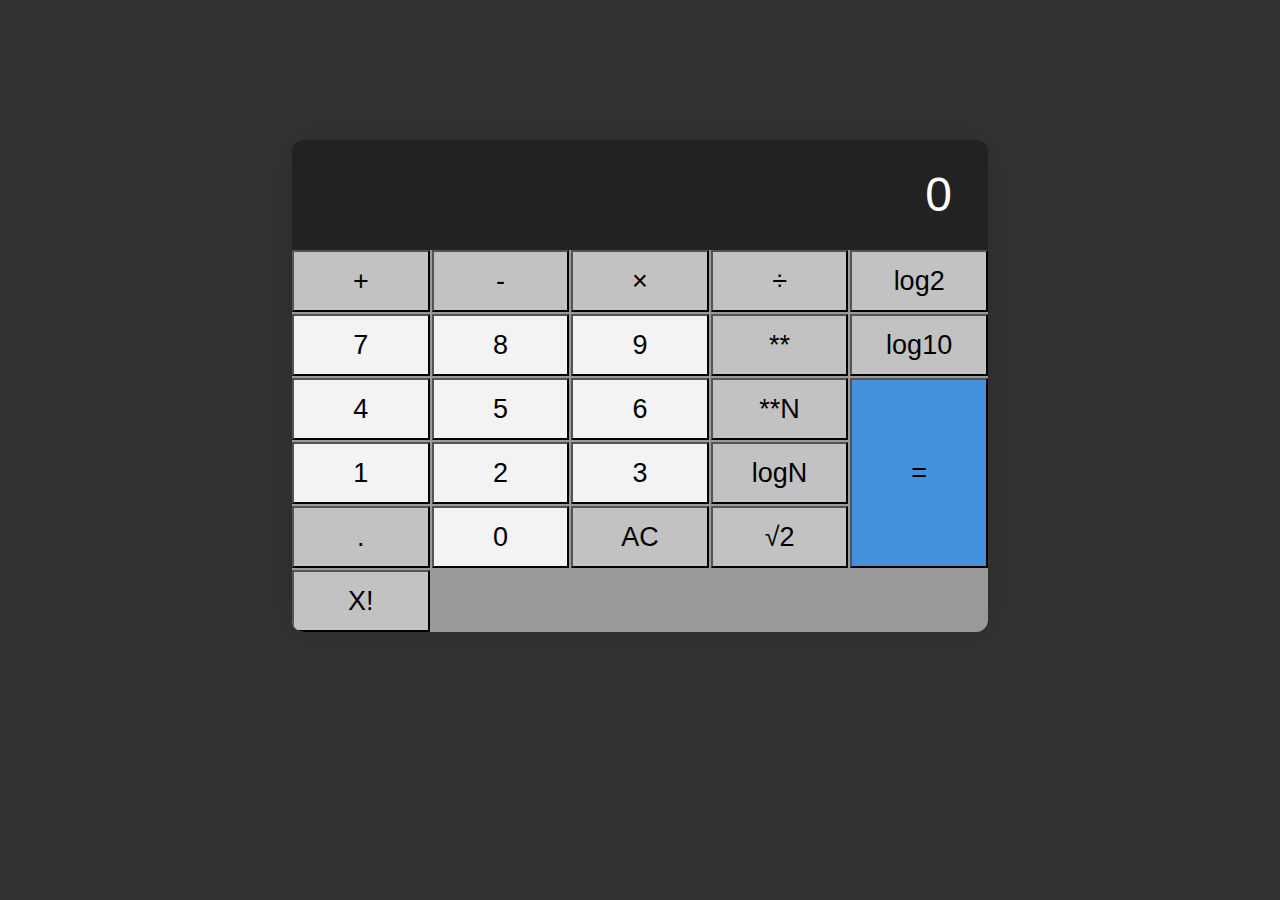
==== calc-page/index.html @ da4ac808 "Added Dockerfiles" ====
<!DOCTYPE html>
<html lang="en">
<head>
    <meta charset="UTF-8">
    <meta name="viewport" content="width=device-width, initial-scale=1.0">
    <link rel="stylesheet" href="/css/style.css">
    
    <link rel="icon" href="/img/calculadora.png">
    <title>Calculator</title>
</head>
<body>
    <div class="container">
        <div class="calculator">
          <div class="calculator__display">0</div>
    
          <div class="calculator__keys">
            <button class="key--operator" data-action="add">+</button>
            <button class="key--operator" data-action="subtract">-</button>
            <button class="key--operator" data-action="multiply">&times;</button>
            <button class="key--operator" data-action="divide">÷</button>
            <button class="key--operator" data-action="logaritmalTwo">log2</button>
            <button class="key--operator" data-action="exponencialByTwo">**</button>
            <button class="key--operator" data-action="logaritmalTen">log10</button>
            <button class="key--operator" data-action="exponencial">**N</button>
            <button class="key--operator" data-action="logaritmaln">logN</button>
            <button class="key--operator" data-action="sqrt">√2</button>
            <button class="key--operator" data-action="factorial">X!</button>
            <button class="key--numbers" lineT7>7</button>
            <button class="key--numbers" lineT8>8</button>
            <button class="key--numbers" lineT9>9</button>
            <button class="key--numbers" lineT4>4</button>
            <button class="key--numbers" lineT5>5</button>
            <button class="key--numbers" lineT6>6</button>
            <button class="key--numbers" lineF1>1</button>
            <button class="key--numbers" lineF2>2</button>
            <button class="key--numbers" lineF3>3</button>
            <button class="outros" data-action="clear" bottom2>AC</button>
            <button class="key--numbers" bottom1>0</button>
            <button class="outros" data-action="decimal" bottom0>.</button>
            <button class="key--equal" data-action="calculate">=</button>
          </div>
        </div>
      </div>
    <script src="/js/script.js"></script>
</body>
</html>
---- css/style.css ----
html {
  box-sizing: border-box;
  font-size: 175%;
  font-weight: 300;
  line-height: 1.3;
  font-family: Helvetica, Arial, sans-serif;
}
* {
    margin: 0;
    padding: 0;
    font-family: Helvetica;
}
body {
    background-color: #333;
    display: flex;
    align-items: center;
    justify-content: center;
    padding: 3em;
}
input,textarea,button {
  background-color: transparent;
  font-size: 27px;
  font-family: inherit;
  font-weight: inherit;
  text-align: left;
}
.calculator {
  border-radius: 12px;
  box-shadow: 0 0 40px 0px rgba(0, 0, 0, 0.15);
  margin-left: auto;
  margin-right: auto;
  margin-top: 2em;
  overflow: hidden;
}
.calculator__display {
  background-color: #222222;
  color: #fff;
  font-size: 1.714285714em;
  padding: 0.5em 0.75em;
  text-align: right;
}
.calculator__keys {
  background-color: #999;
  display: grid;
  grid-gap: 2px;
  grid-template-columns: repeat(5, 1fr);
  grid-template-rows: repeat(5, 1fr);
}
.calculator__keys > * {
  background-color: #fff;
  padding: 0.5em 1.25em;
  position: relative;
  text-align: center;
}
.calculator__keys > *:active::before, .calculator__keys > .is-depressed::before {
  background-color: rgba(0, 0, 0, 0.2);
  bottom: 0;
  box-shadow: 0 0 6px 0 rgba(0, 0, 0, 0.5) inset;
  content: "";
  left: 0;
  opacity: 0.3;
  position: absolute;
  right: 0;
  top: 0;
  z-index: 1;
}
[bottom0] {
    grid-row-end: 6;
    grid-column-start: 1;
    grid-column-end: 2;
}
[bottom1] {
    grid-row-end: 6;
    grid-column-start: 2;
    grid-column-end: 3;
}
[bottom2] {
    grid-row-end: 6;
    grid-column-start: 3;
    grid-column-end: 4;
}
[lineF1]{
    grid-row-end: 5;
    grid-column-start: 1;
    grid-column-end: 2;
}
[lineF2]{
    grid-row-end: 5;
    grid-column-start: 2;
    grid-column-end: 3;
}
[lineF3]{
    grid-row-end: 5;
    grid-column-start: 3;
    grid-column-end: 4;
}
[lineT4]{
    grid-row-end: 4;
    grid-column-start: 1;
    grid-column-end: 2;
}
[lineT5]{
    grid-row-end: 4;
    grid-column-start: 2;
    grid-column-end: 3;
}
[lineT6]{
    grid-row-end: 4;
    grid-column-start: 3;
    grid-column-end: 4;
}
[lineT7]{
    grid-row-end: 3;
    grid-column-start: 1;
    grid-column-end: 2;
}
[lineT8]{
    grid-row-end: 3;
    grid-column-start: 2;
    grid-column-end: 3;
}
[lineT9]{
    grid-row-end: 3;
    grid-column-start: 3;
    grid-column-end: 4;
}
.key--operator, .outros {
  background-color: #dbdbdb9d;
}
.key--equal {
  background-color: #1a8dffab;
  grid-column: -2;
  grid-row-start: 3; 
  grid-row-end: 6;
}
.key--numbers {
    background-color:  #f3f3f3;
}
.key--equal:hover{
    cursor: pointer;
    background-color: #5fa2e6;
}
.key--numbers:hover{
    cursor: pointer;
    background-color: #bababa;
} 
.key--operator:hover{
    cursor: pointer;
    background-color: #fff;
}
.outros:hover{
    cursor: pointer;
    background-color: #fff;
}
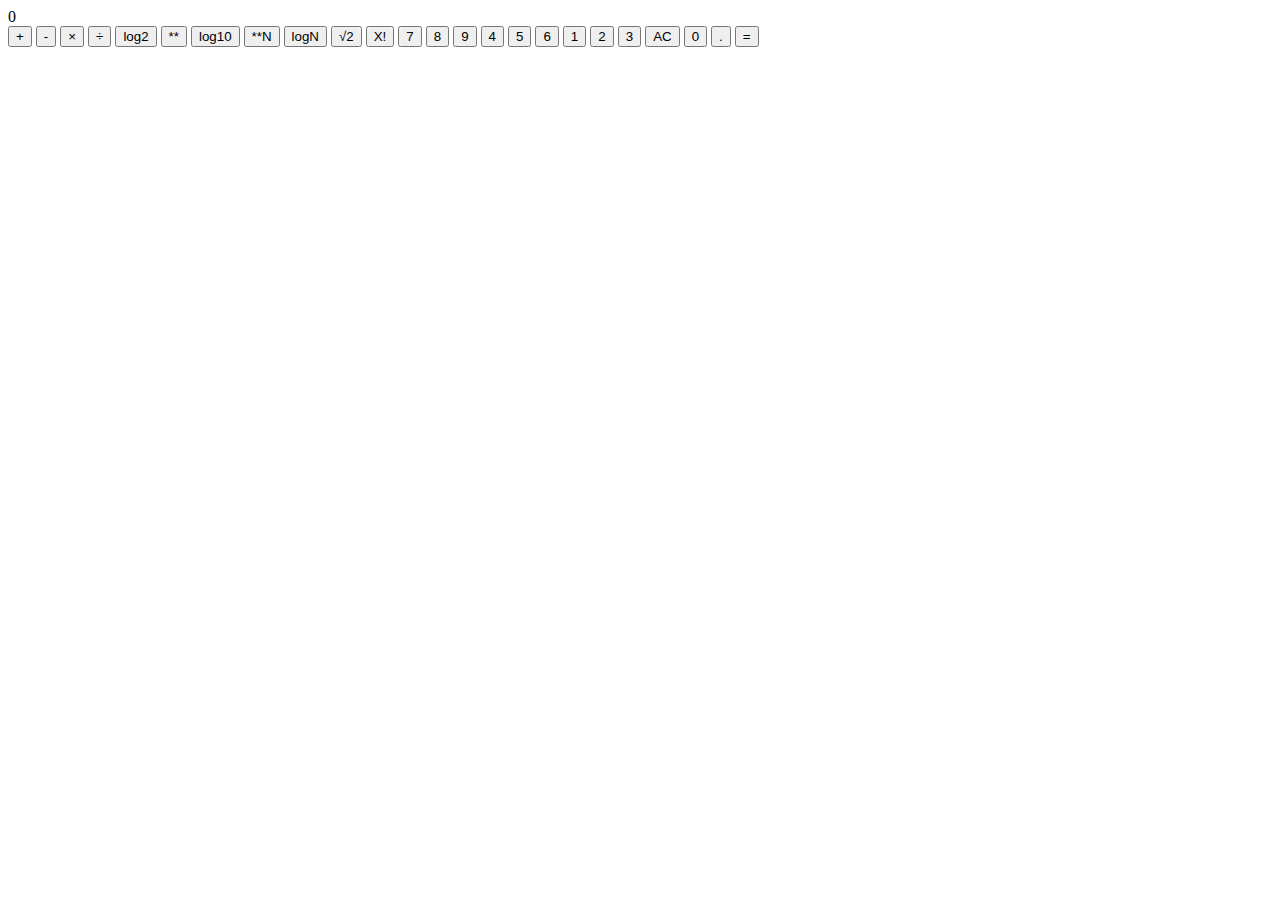
==== commit 85ae574f: "Updated README" ====
--- a/calc-page/index.html
+++ b/calc-page/index.html
@@ -3,9 +3,9 @@
 <head>
     <meta charset="UTF-8">
     <meta name="viewport" content="width=device-width, initial-scale=1.0">
-    <link rel="stylesheet" href="/css/style.css">
+    <link rel="stylesheet" href="style.css">
     
-    <link rel="icon" href="/img/calculadora.png">
+    <link rel="icon" href="calculadora.png">
     <title>Calculator</title>
 </head>
 <body>
@@ -41,6 +41,6 @@
           </div>
         </div>
       </div>
-    <script src="/js/script.js"></script>
+    <script src="script.js"></script>
 </body>
 </html>